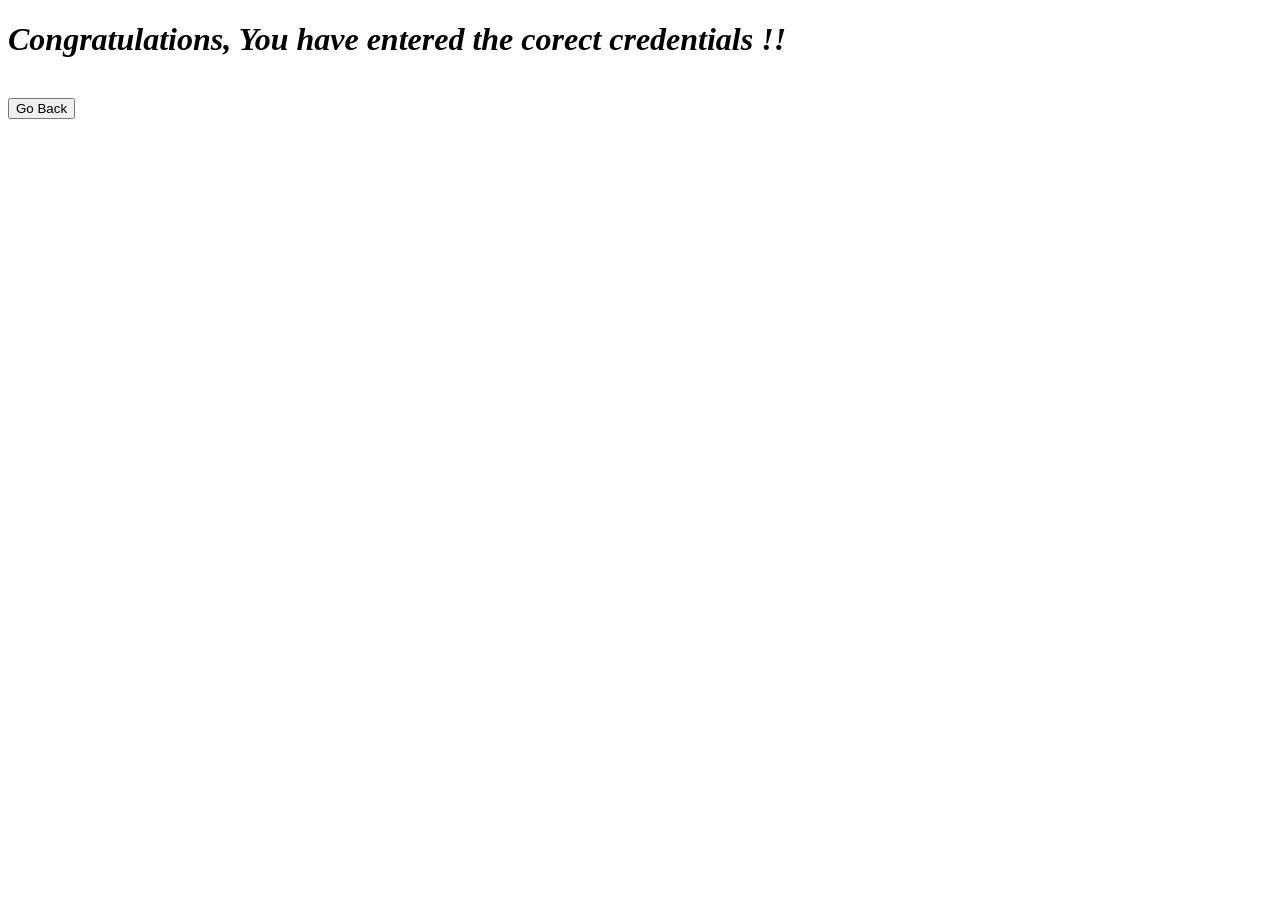
==== success.html @ 357bbb87 "The page of redirection" ====
<!DOCTYPE html>
<html>
<head>
<title>Javascript Login Form Validation</title>
</head>

<body>
	<h1> <i> Congratulations, You have entered the corect credentials !! </i> </h1>
	<br>   <a href="index.html"> <button type="submit"> Go Back </button> </a>
</body>
</html>
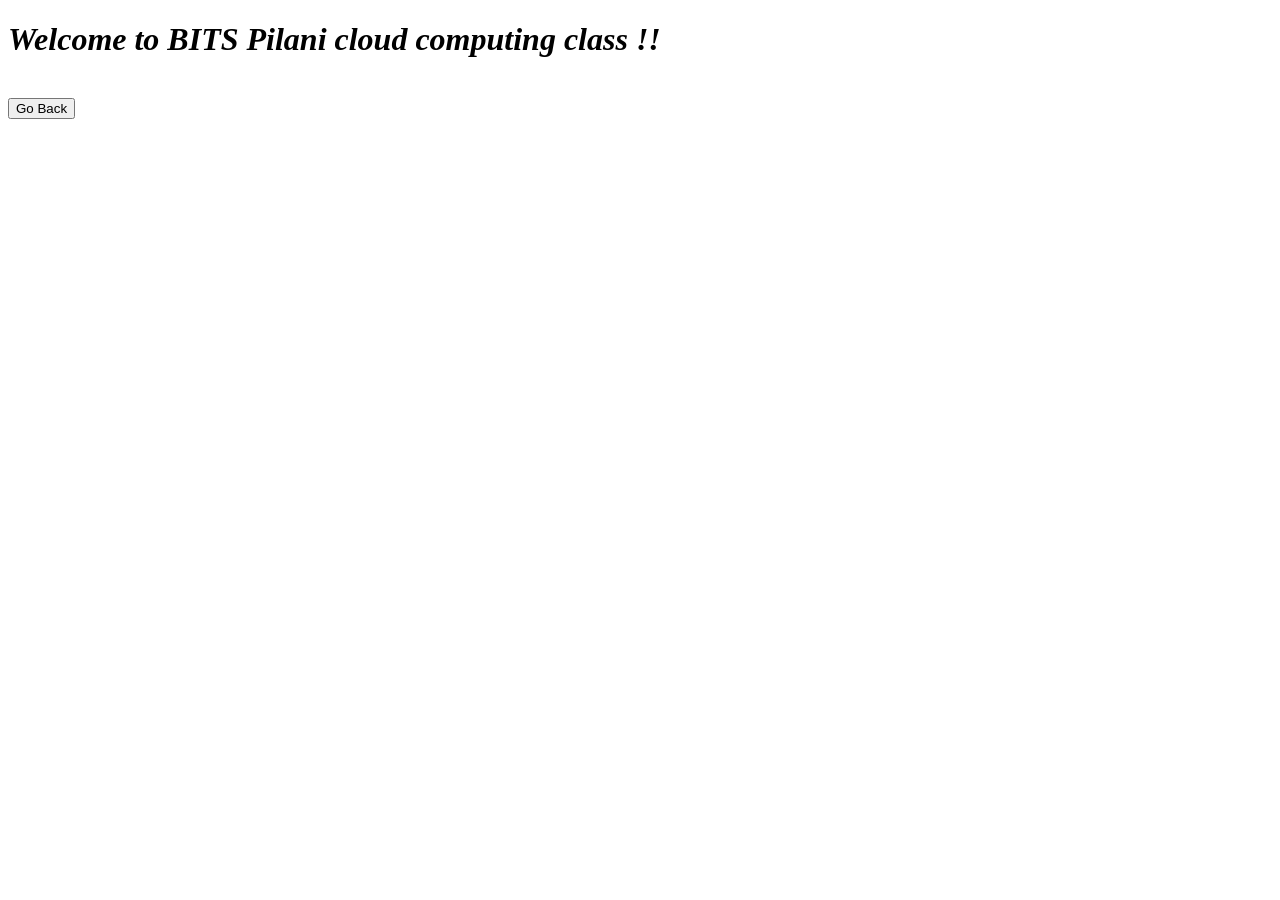
==== commit 6678a8b5: "Update success.html" ====
--- a/success.html
+++ b/success.html
@@ -5,7 +5,7 @@
 </head>
 
 <body>
-	<h1> <i> Congratulations, You have entered the corect credentials !! </i> </h1>
+	<h1> <i> Welcome to BITS Pilani cloud computing class !! </i> </h1>
 	<br>   <a href="index.html"> <button type="submit"> Go Back </button> </a>
 </body>
-</html>+</html>
